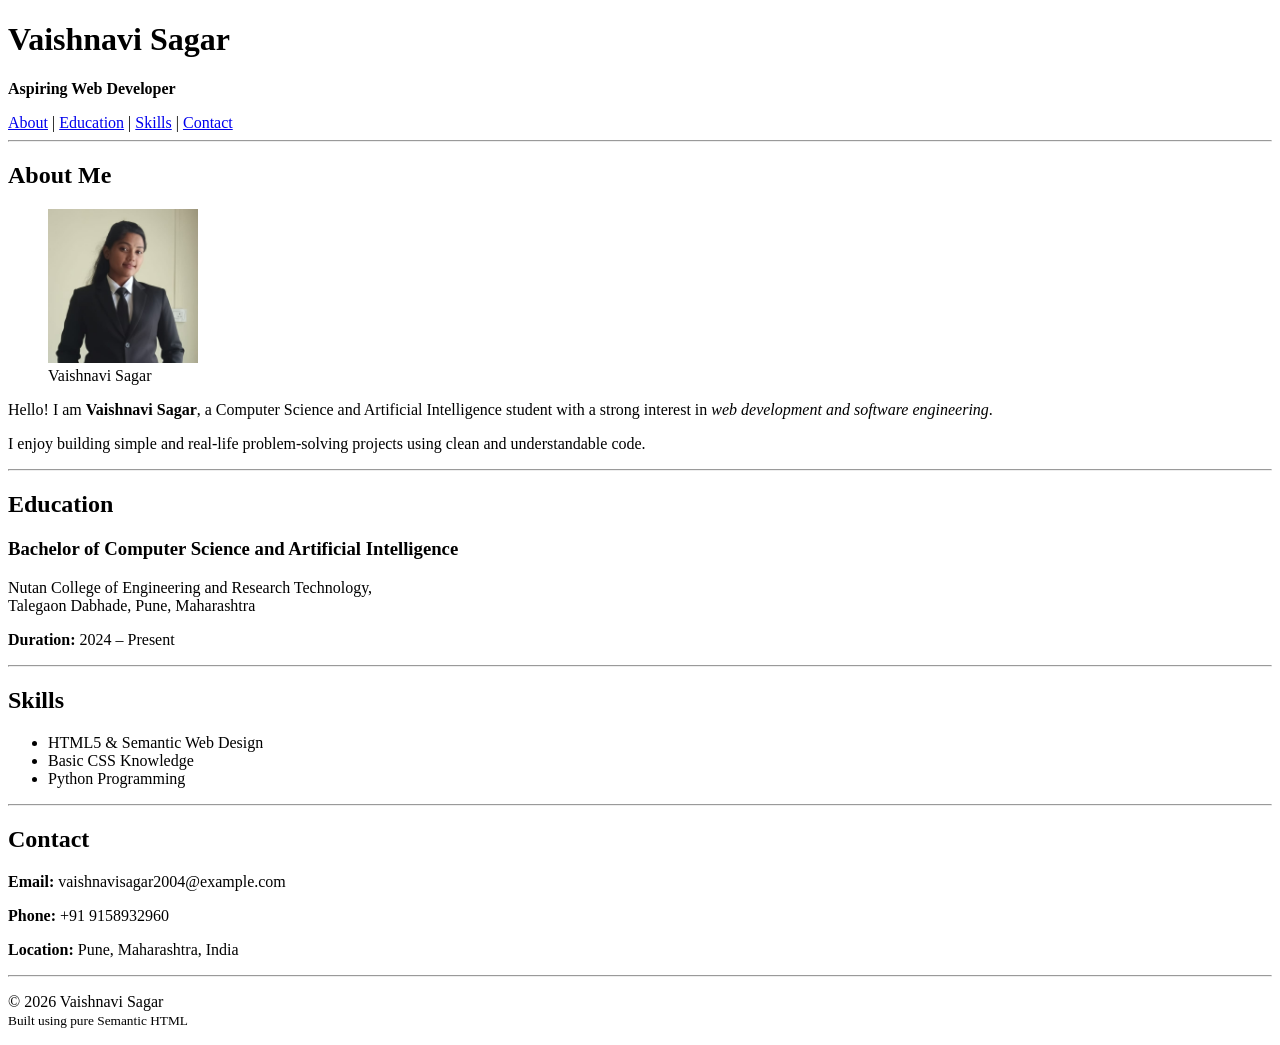
==== index.html @ 7458a5a1 "Add files via upload first commit" ====
<!DOCTYPE html>
<html lang="en">
<head>
    <meta charset="UTF-8">
    <title>Vaishnavi Sagar | Portfolio</title>
    <meta name="viewport" content="width=device-width, initial-scale=1.0">
</head>

<body>

<header>
    <h1>Vaishnavi Sagar</h1>
    <p><strong>Aspiring Web Developer</strong></p>

    <nav>
        <a href="#about">About</a> |
        <a href="#education">Education</a> |
        <a href="#skills">Skills</a> |
        <a href="#contact">Contact</a>
    </nav>

    <hr>
</header>

<main>

    <section id="about">
        <h2>About Me</h2>

        <article>
            <figure>
                <img src="profile.jpeg"
                     alt="Profile photo of Vaishnavi Sagar"
                     width="150">
                <figcaption>Vaishnavi Sagar</figcaption>
            </figure>

            <p>
                Hello! I am <strong>Vaishnavi Sagar</strong>, a Computer Science and
                Artificial Intelligence student with a strong interest in
                <em>web development and software engineering</em>.
            </p>

            <p>
                I enjoy building simple and real-life problem-solving projects
                using clean and understandable code.
            </p>
        </article>

        <hr>
    </section>

    <section id="education">
        <h2>Education</h2>

        <article>
            <h3>Bachelor of Computer Science and Artificial Intelligence</h3>
            <p>
                Nutan College of Engineering and Research Technology,<br>
                Talegaon Dabhade, Pune, Maharashtra
            </p>
            <p><strong>Duration:</strong> 2024 – Present</p>
        </article>

        <hr>
    </section>

    <section id="skills">
        <h2>Skills</h2>

        <ul>
            <li>HTML5 & Semantic Web Design</li>
            <li>Basic CSS Knowledge</li>
            <li>Python Programming</li>
        </ul>

        <hr>
    </section>

    <section id="contact">
        <h2>Contact</h2>

        <p><strong>Email:</strong> vaishnavisagar2004@example.com</p>
        <p><strong>Phone:</strong> +91 9158932960</p>
        <p><strong>Location:</strong> Pune, Maharashtra, India</p>
    </section>

</main>

<footer>
    <hr>
    <p>
        © 2026 Vaishnavi Sagar <br>
        <small>Built using pure Semantic HTML</small>
    </p>
</footer>

</body>
</html>
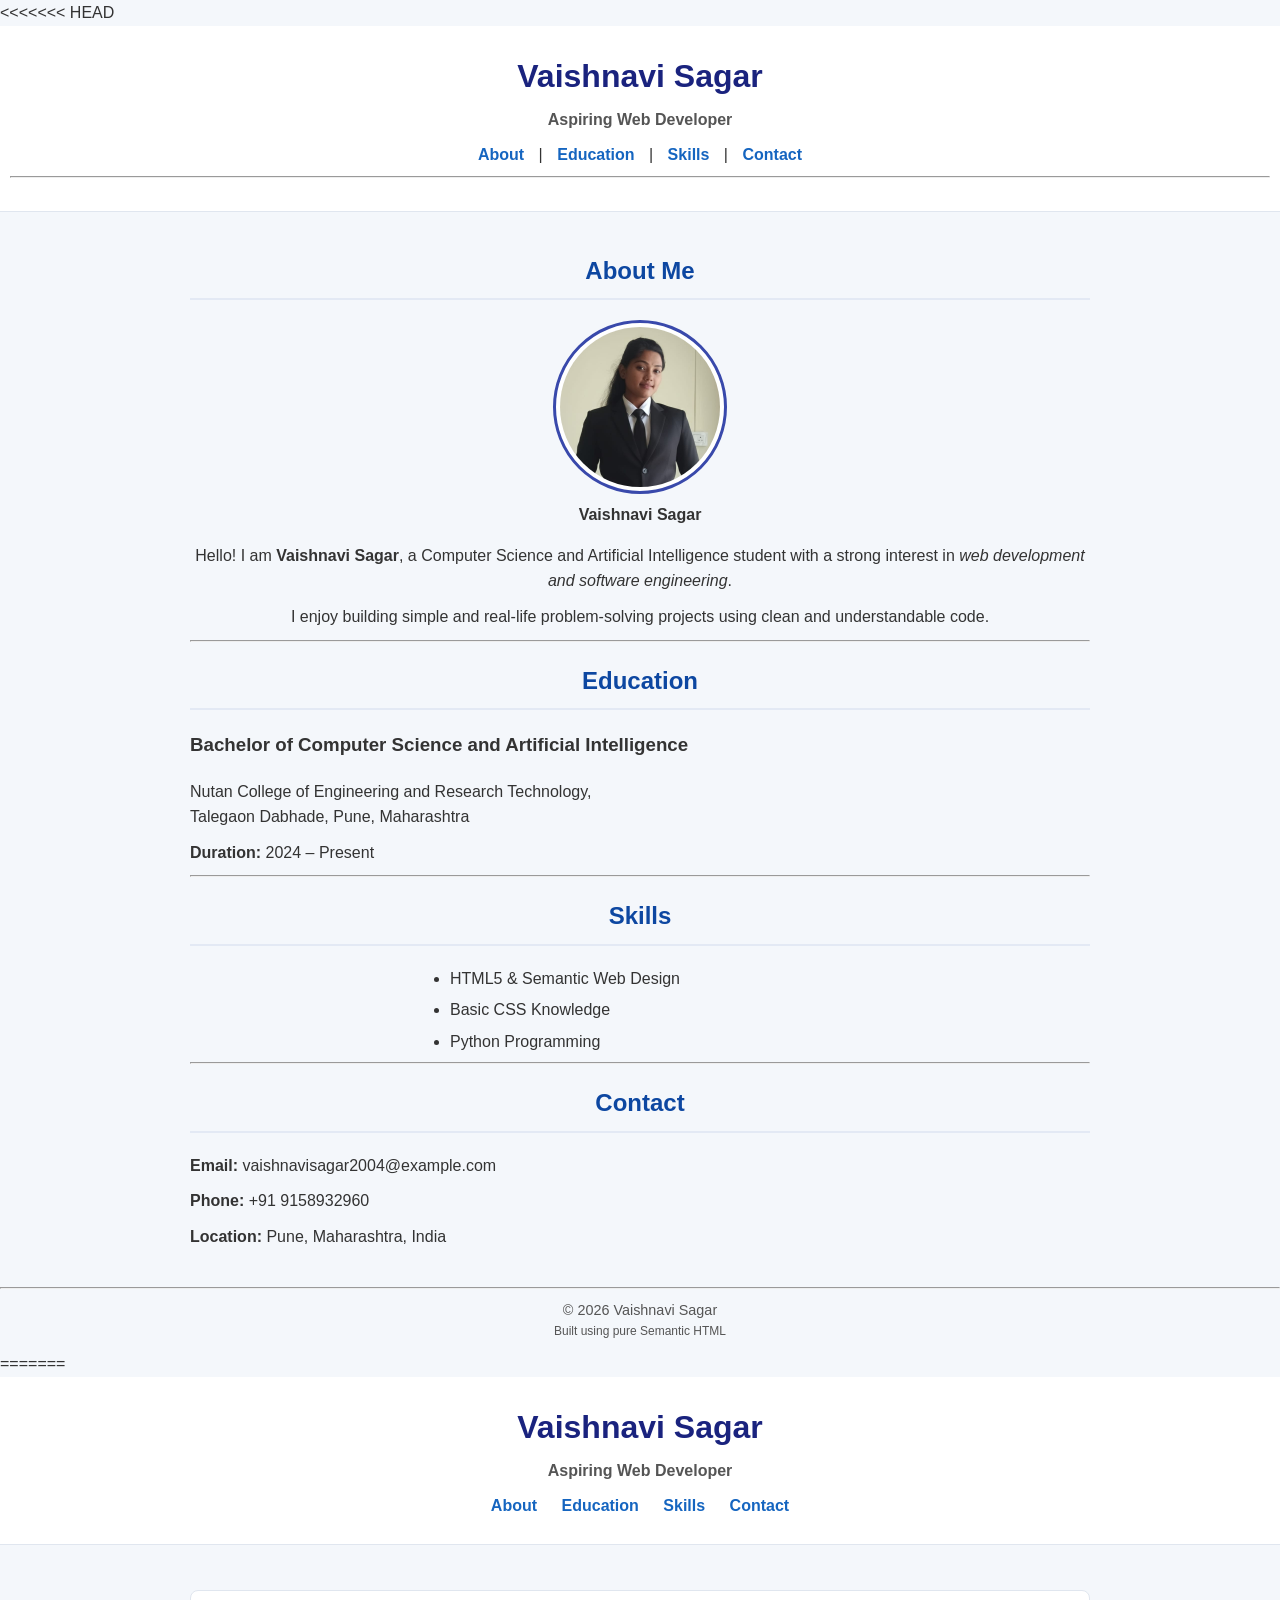
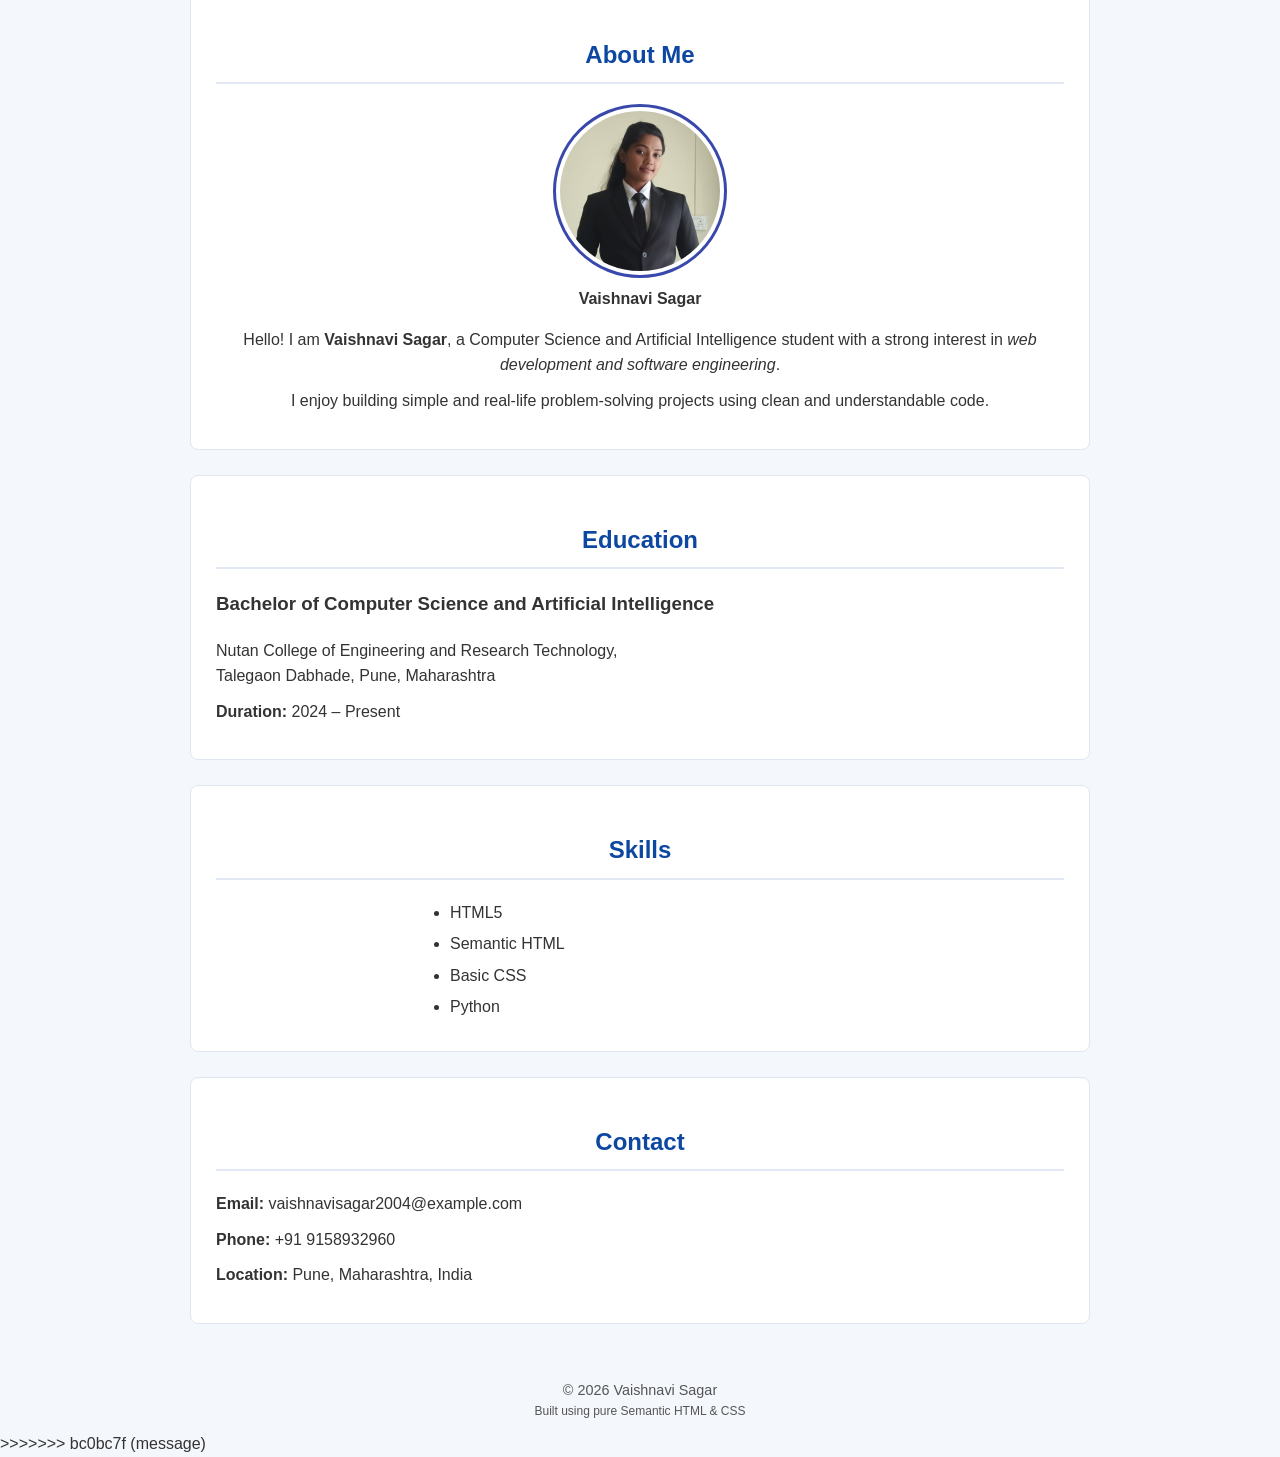
==== commit 5d4a4cf0: "commit" ====
--- a/index.html
+++ b/index.html
@@ -1,3 +1,4 @@
+<<<<<<< HEAD
 <!DOCTYPE html>
 <html lang="en">
 <head>
@@ -97,3 +98,98 @@
 
 </body>
 </html>
+=======
+<!DOCTYPE html>
+<html lang="en">
+<head>
+    <meta charset="UTF-8">
+    <title>Vaishnavi Sagar | Portfolio</title>
+    <meta name="viewport" content="width=device-width, initial-scale=1.0">
+    <link rel="stylesheet" href="style.css">
+</head>
+
+<body>
+
+<header>
+    <h1>Vaishnavi Sagar</h1>
+    <p><strong>Aspiring Web Developer</strong></p>
+
+    <nav class="nav-flex">
+        <a href="#about">About</a>
+        <a href="#education">Education</a>
+        <a href="#skills">Skills</a>
+        <a href="#contact">Contact</a>
+    </nav>
+</header>
+
+<main>
+
+    <section id="about" class="box">
+        <h2>About Me</h2>
+
+        <article class="about-flex">
+            <figure>
+                <img src="profile.jpeg" alt="Profile photo of Vaishnavi Sagar">
+                <figcaption>Vaishnavi Sagar</figcaption>
+            </figure>
+
+            <div>
+                <p>
+                    Hello! I am <strong>Vaishnavi Sagar</strong>, a Computer Science and
+                    Artificial Intelligence student with a strong interest in
+                    <em>web development and software engineering</em>.
+                </p>
+
+                <p>
+                    I enjoy building simple and real-life problem-solving projects
+                    using clean and understandable code.
+                </p>
+            </div>
+        </article>
+    </section>
+
+    <section id="education" class="box">
+        <h2>Education</h2>
+
+        <article>
+            <h3>Bachelor of Computer Science and Artificial Intelligence</h3>
+            <p>
+                Nutan College of Engineering and Research Technology,<br>
+                Talegaon Dabhade, Pune, Maharashtra
+            </p>
+            <p><strong>Duration:</strong> 2024 – Present</p>
+        </article>
+    </section>
+
+    <section id="skills" class="box">
+        <h2>Skills</h2>
+
+        <ul class="skills-flex">
+            <li>HTML5</li>
+            <li>Semantic HTML</li>
+            <li>Basic CSS</li>
+            <li>Python</li>
+        </ul>
+    </section>
+
+    <section id="contact" class="box">
+        <h2>Contact</h2>
+
+        <p><strong>Email:</strong> vaishnavisagar2004@example.com</p>
+        <p><strong>Phone:</strong> +91 9158932960</p>
+        <p><strong>Location:</strong> Pune, Maharashtra, India</p>
+    </section>
+
+</main>
+
+<footer>
+    <p>
+        © 2026 Vaishnavi Sagar <br>
+        <small>Built using pure Semantic HTML & CSS</small>
+    </p>
+</footer>
+
+</body>
+</html>
+>>>>>>> bc0bc7f (message)
+
--- a/style.css
+++ b/style.css
@@ -0,0 +1,111 @@
+/* ===== Global ===== */
+body {
+    font-family: "Segoe UI", Arial, sans-serif;
+    background-color: #f4f7fb;
+    color: #333;
+    margin: 0;
+    padding: 0;
+    line-height: 1.6;
+}
+
+/* ===== Main Container ===== */
+main {
+    max-width: 900px;
+    margin: 0 auto;
+    padding: 20px;
+}
+
+/* ===== Box Style (All Sections) ===== */
+.box {
+    background-color: #ffffff;
+    margin: 25px auto;
+    padding: 25px;
+    border-radius: 8px;
+    border: 1px solid #e0e6ef;
+}
+
+/* ===== Header ===== */
+header {
+    text-align: center;
+    background-color: #ffffff;
+    padding: 25px 10px;
+    border-bottom: 1px solid #e0e6ef;
+}
+
+header h1 {
+    margin: 0;
+    color: #1a237e;
+}
+
+header p {
+    margin: 5px 0 10px;
+    color: #555;
+}
+
+/* ===== Navigation ===== */
+nav a {
+    margin: 0 10px;
+    text-decoration: none;
+    color: #1565c0;
+    font-weight: 600;
+}
+
+nav a:hover {
+    text-decoration: underline;
+}
+
+/* ===== Section Titles ===== */
+h2 {
+    color: #0d47a1;
+    text-align: center;
+    margin-bottom: 20px;
+    border-bottom: 2px solid #e3e9f4;
+    padding-bottom: 8px;
+}
+
+/* ===== About Section ===== */
+#about article {
+    text-align: center;
+}
+
+figure {
+    margin: 0 0 15px;
+}
+
+figure img {
+    width: 160px;
+    height: 160px;
+    object-fit: cover;
+    border-radius: 50%;
+    border: 3px solid #3949ab;
+    padding: 4px;
+    background-color: #fff;
+}
+
+figcaption {
+    margin-top: 8px;
+    font-weight: bold;
+}
+
+/* ===== Text ===== */
+p {
+    margin: 10px 0;
+}
+
+/* ===== Skills ===== */
+ul {
+    max-width: 400px;
+    margin: 0 auto;
+    padding-left: 20px;
+}
+
+ul li {
+    margin-bottom: 6px;
+}
+
+/* ===== Footer ===== */
+footer {
+    text-align: center;
+    font-size: 0.9em;
+    color: #555;
+}
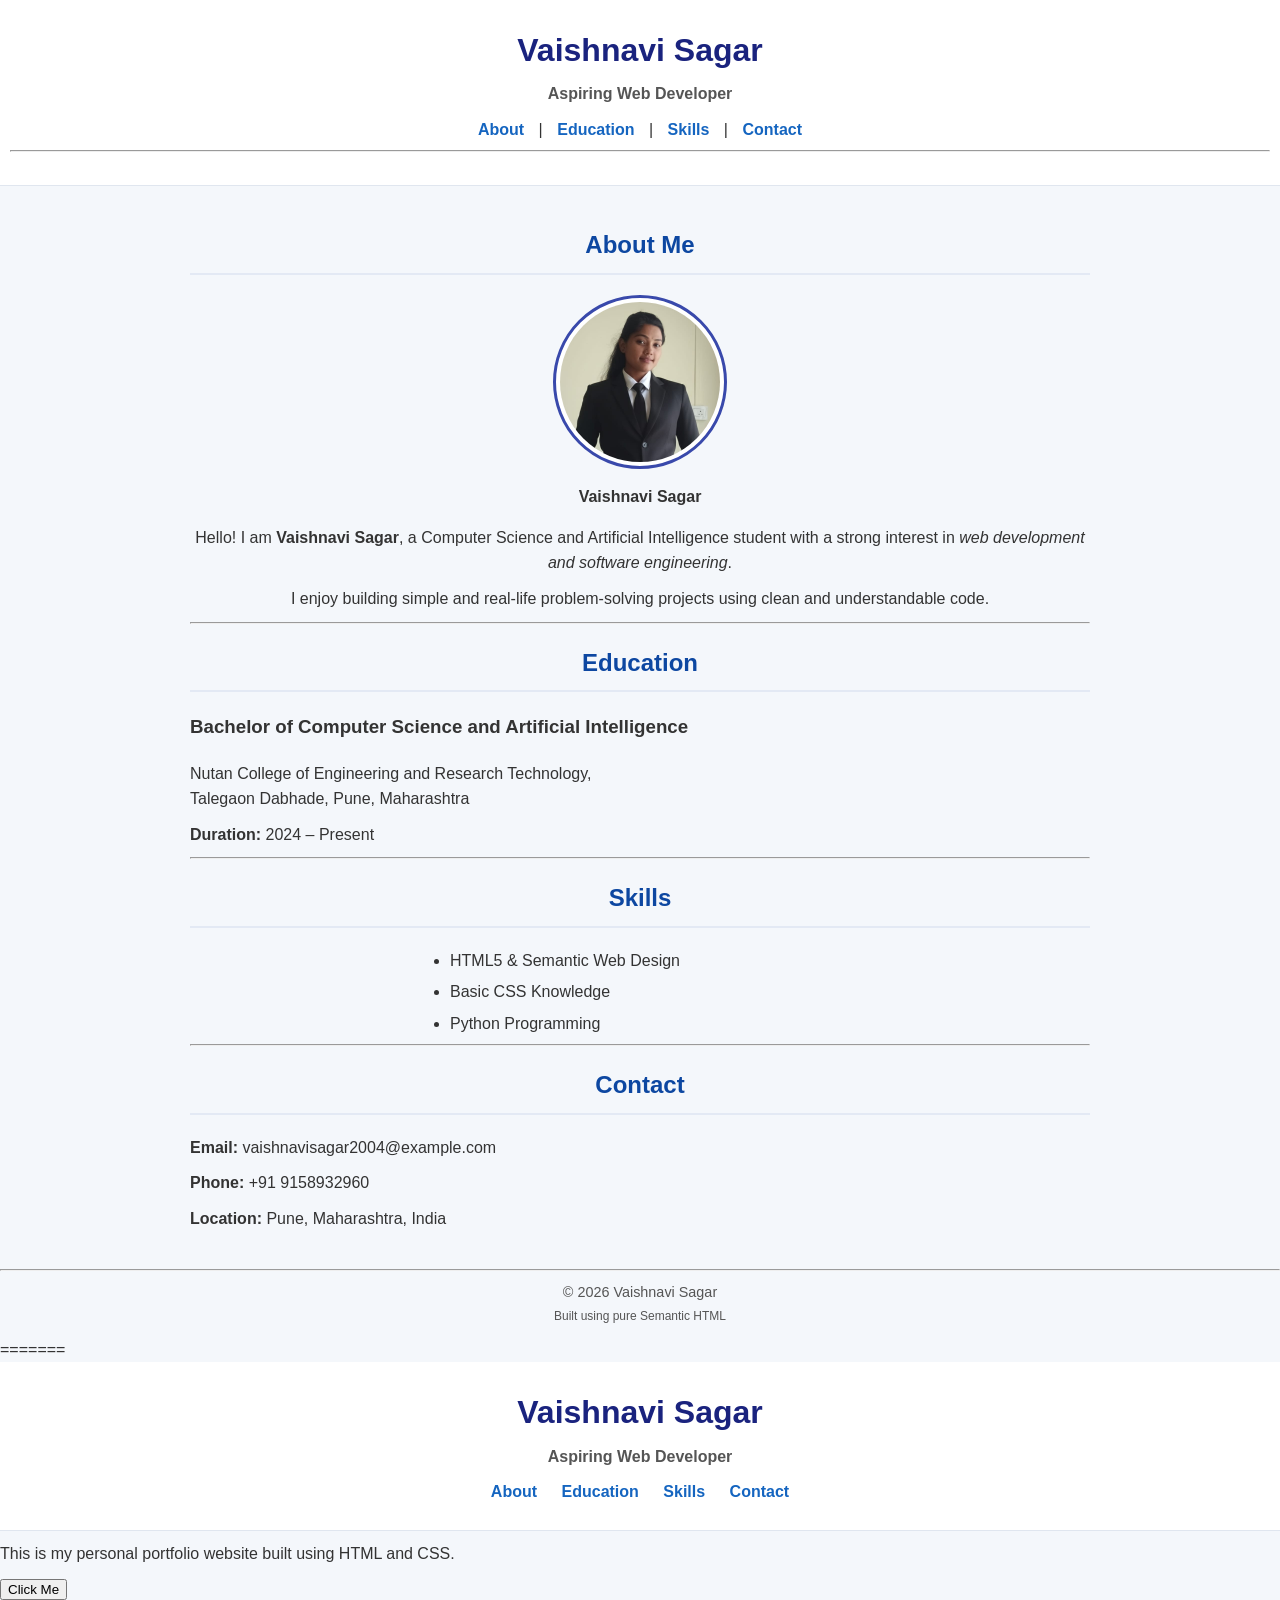
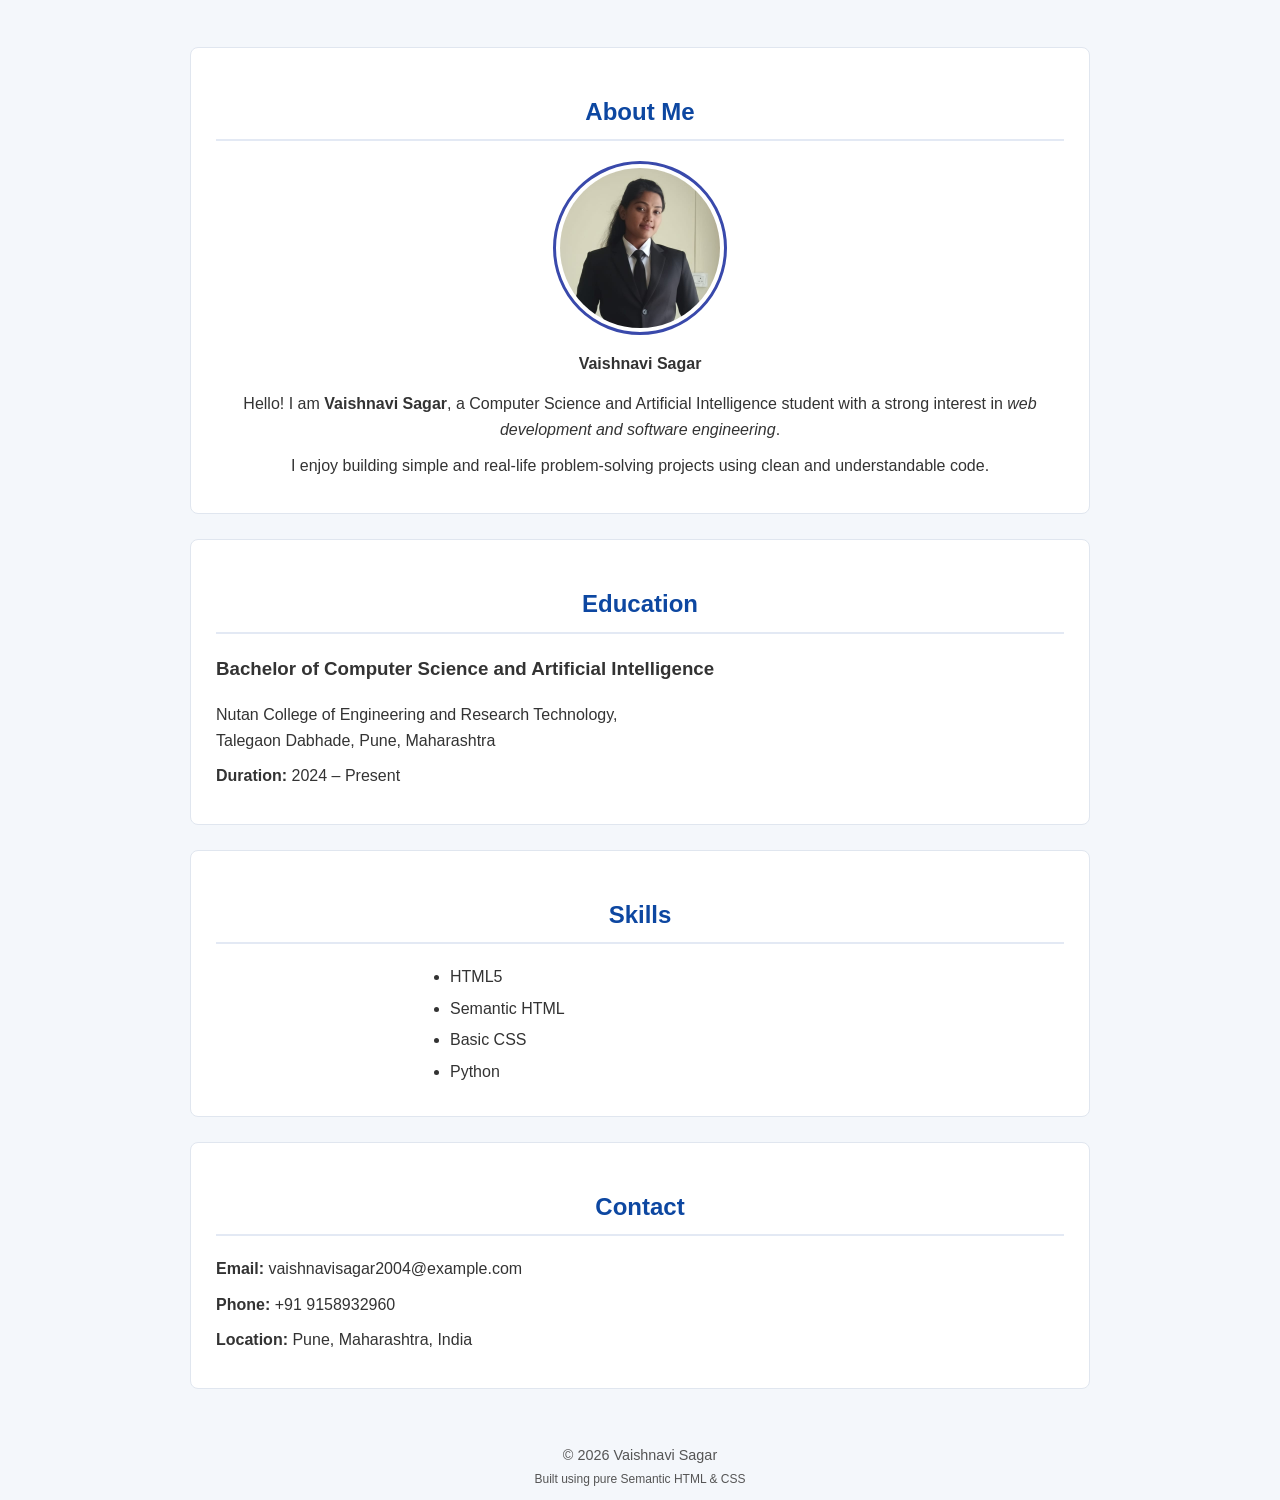
==== commit 671d7c59: "commit" ====
--- a/index.html
+++ b/index.html
@@ -1,4 +1,4 @@
-<<<<<<< HEAD
+
 <!DOCTYPE html>
 <html lang="en">
 <head>
@@ -121,7 +121,14 @@
         <a href="#contact">Contact</a>
     </nav>
 </header>
-
+<section>
+
+    <p id="introText">
+        This is my personal portfolio website built using HTML and CSS.
+    </p>
+
+    <button id="toggleBtn">Click Me</button>
+</section>
 <main>
 
     <section id="about" class="box">
@@ -191,5 +198,6 @@
 
 </body>
 </html>
->>>>>>> bc0bc7f (message)
-
+
+
+
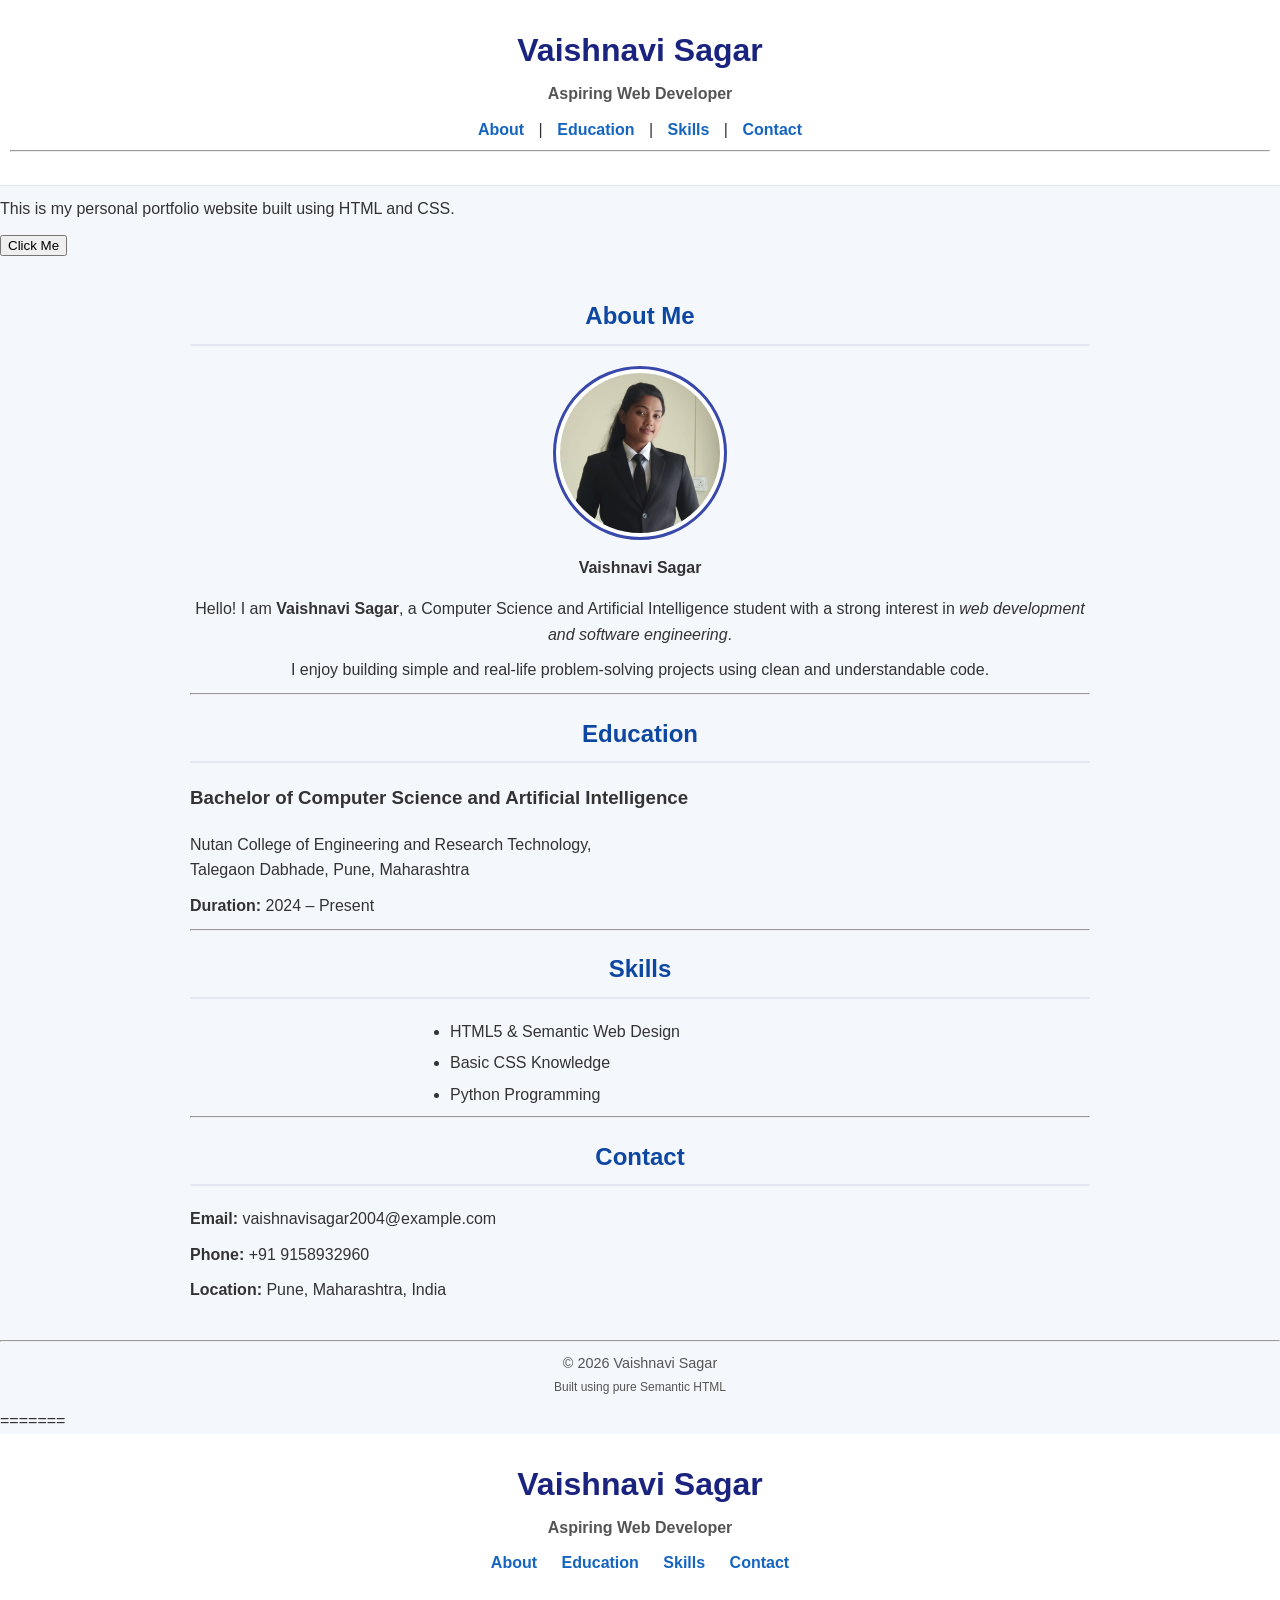
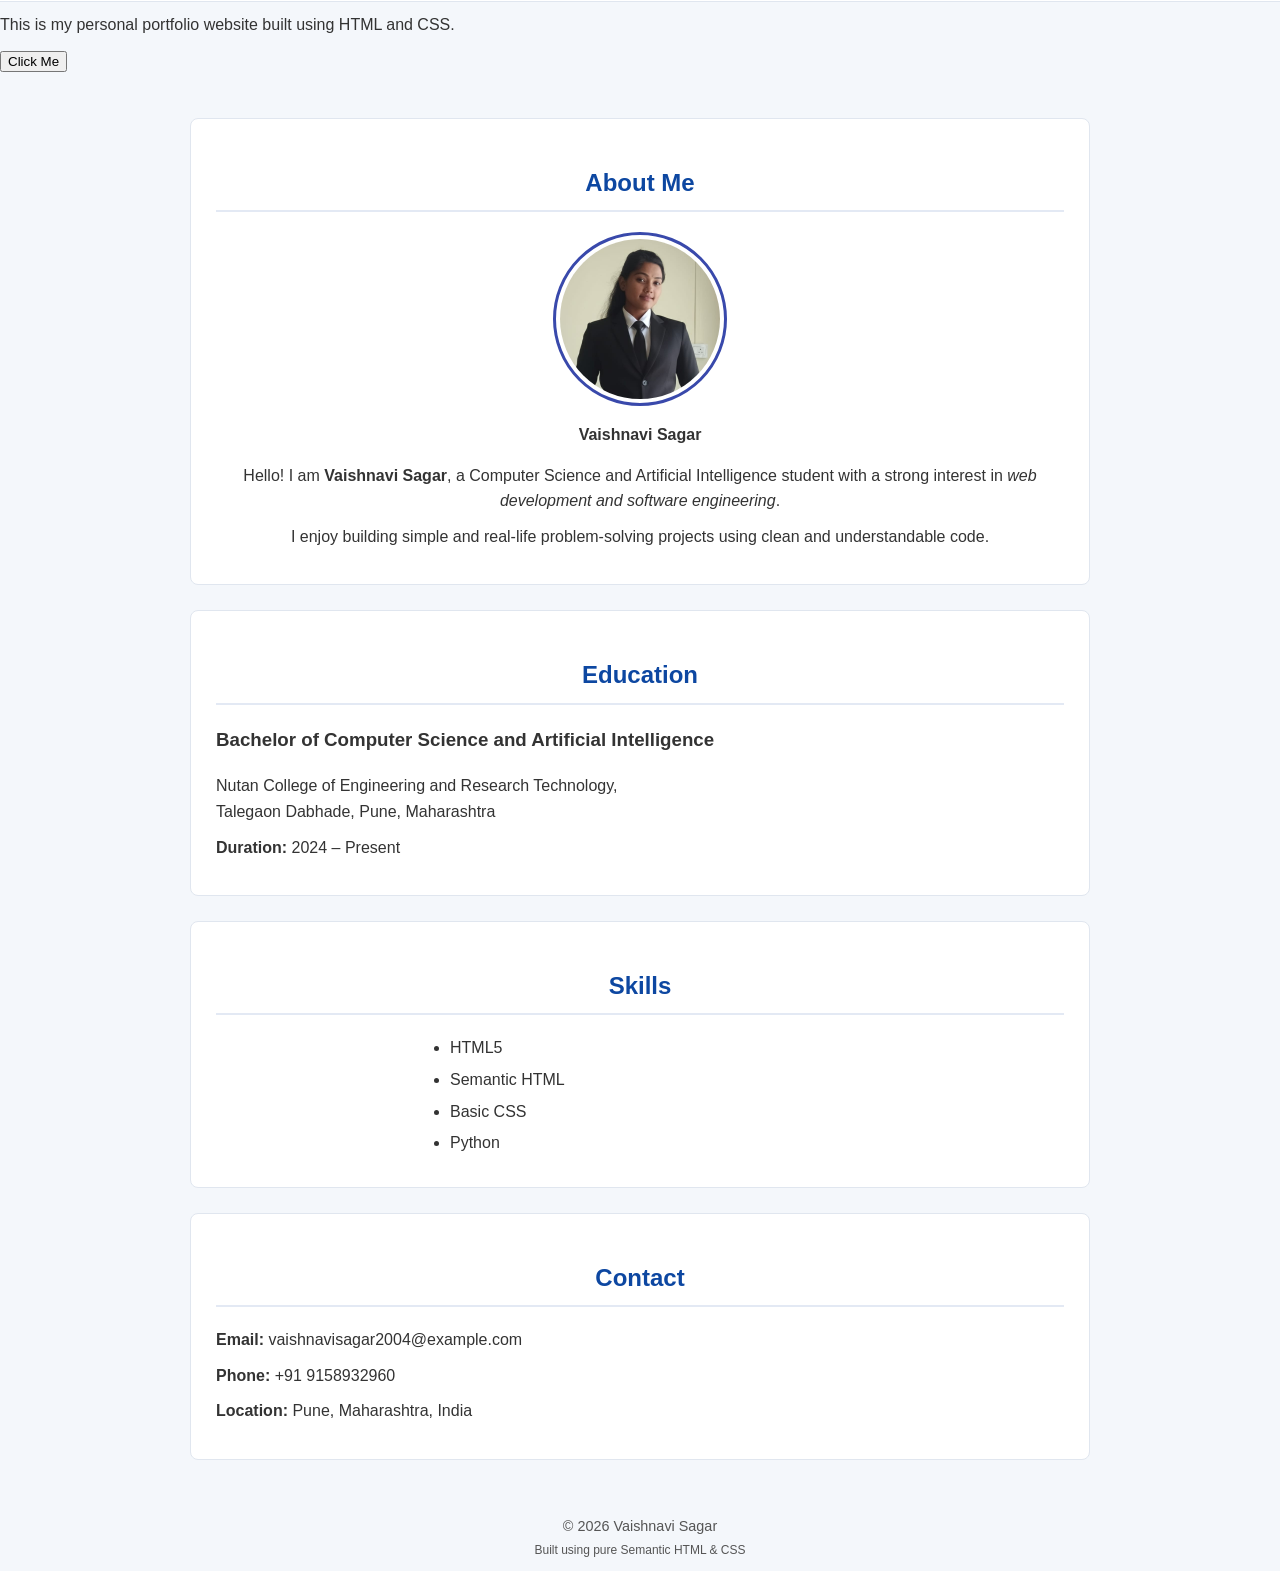
==== commit 330cbf9e: "Refactor index.html for improved structure and stylingcommit" ====
--- a/index.html
+++ b/index.html
@@ -22,7 +22,14 @@
 
     <hr>
 </header>
-
+<section>
+
+    <p id="introText">
+        This is my personal portfolio website built using HTML and CSS.
+    </p>
+
+    <button id="toggleBtn">Click Me</button>
+</section>
 <main>
 
     <section id="about">
@@ -201,3 +208,4 @@
 
 
 
+
